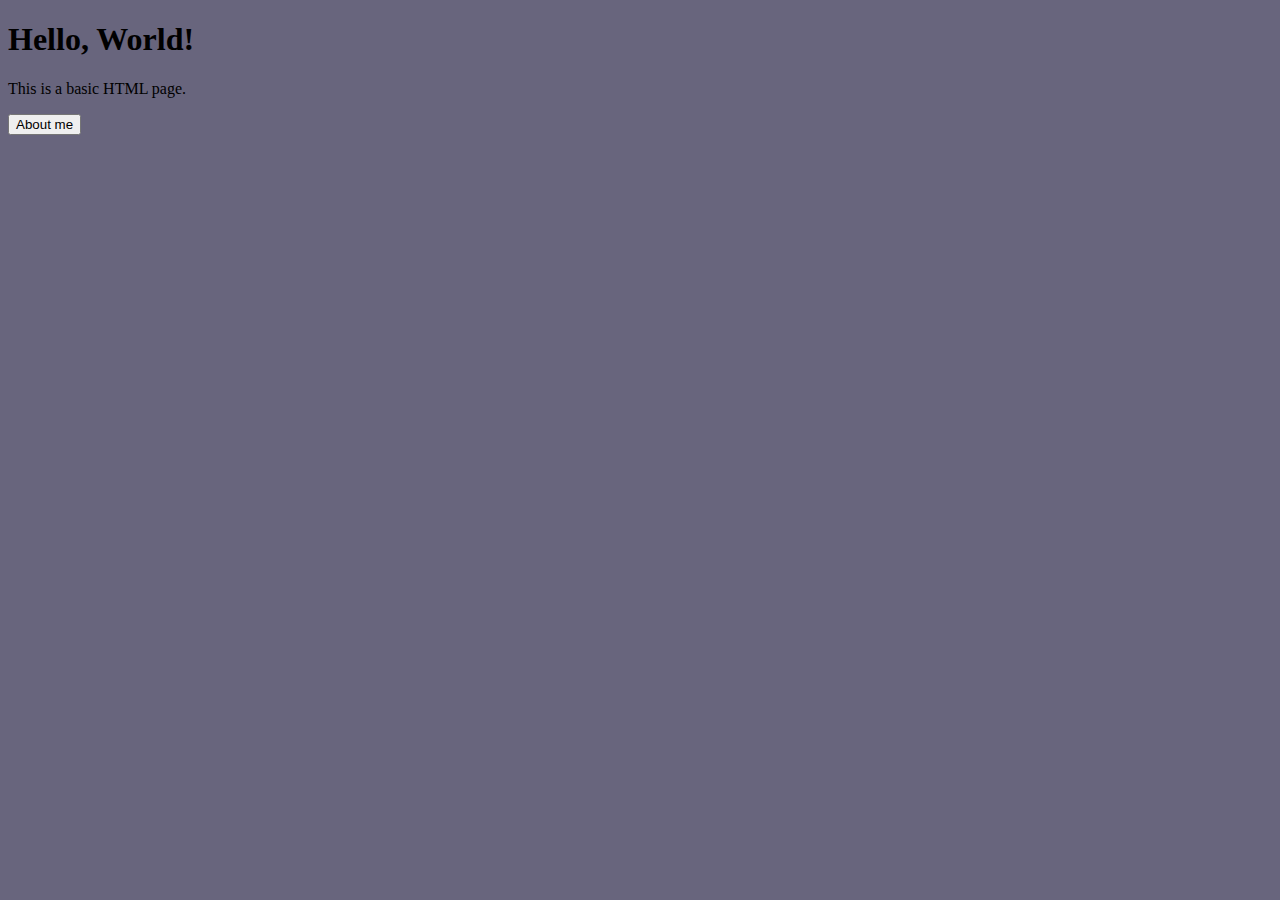
==== about me.html @ fe4a3f62 "adicionei o about me" ====
<!DOCTYPE html>
<html>
<head>
    <meta charset="UTF-8">
    <meta name="viewport" content="width=device-width, initial-scale=1.0">
    <title>Home</title>
    <link rel="stylesheet" href="style.css">
</head>
<body>
    <h1>Hello, World!</h1>
    <p>This is a basic HTML page.</p>
    <a href="another_page.html">
      <button>About me</button>
  </a>
</body>
</html>
---- style.css ----
body {
  background-color: #68657D;
}
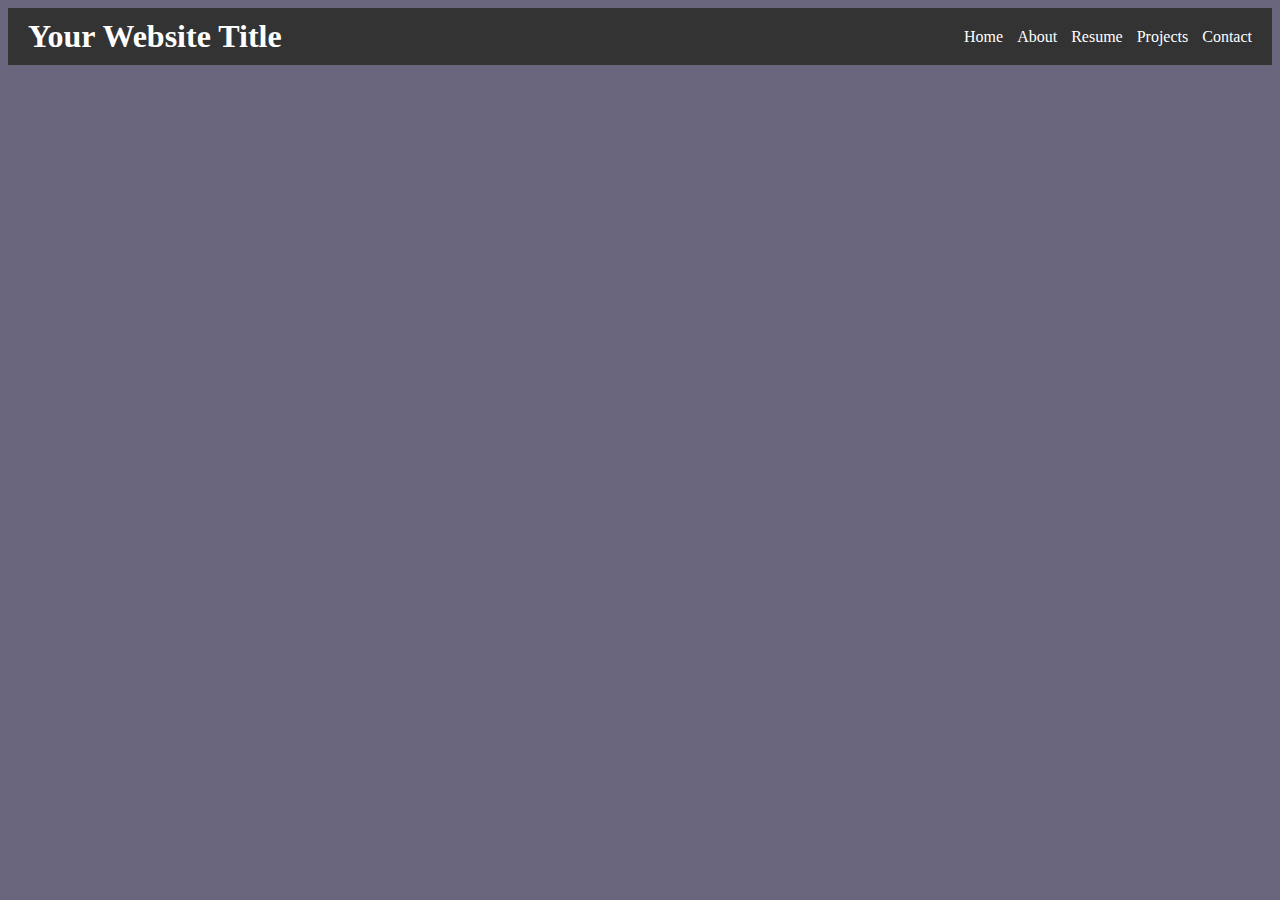
==== commit 90ab27e2: "added a basic layout and responsible css" ====
--- a/about me.html
+++ b/about me.html
@@ -1,16 +1,25 @@
 <!DOCTYPE html>
-<html>
+<html lang="en">
 <head>
     <meta charset="UTF-8">
     <meta name="viewport" content="width=device-width, initial-scale=1.0">
-    <title>Home</title>
+    <title>Your Webpage</title>
     <link rel="stylesheet" href="style.css">
 </head>
 <body>
-    <h1>Hello, World!</h1>
-    <p>This is a basic HTML page.</p>
-    <a href="another_page.html">
-      <button>About me</button>
-  </a>
+
+<div class="top-bar">
+    <div class="title">
+        <h1>Your Website Title</h1>
+    </div>
+    <div class="nav-links">
+        <a href="#">Home</a>
+        <a href="#">About</a>
+        <a href="#">Resume</a>
+        <a href="#">Projects</a>
+        <a href="#">Contact</a>
+    </div>
+</div>
+
 </body>
 </html>--- a/style.css
+++ b/style.css
@@ -1,3 +1,43 @@
 body {
   background-color: #68657D;
 }
+
+.top-bar {
+  background-color: #333; /* Dark background color */
+  color: #fff; /* Text color */
+  padding: 10px 20px; /* Add padding to top and bottom */
+  display: flex; /* Use flexbox layout */
+  justify-content: space-between; /* Align items to start and end */
+  align-items: center; /* Center vertically */
+}
+
+.title h1 {
+  margin: 0; /* Remove default margin */
+}
+
+.nav-links a {
+  color: #fff; /* Text color */
+  text-decoration: none; /* Remove underline */
+  margin-left: 10px; /* Add spacing between links */
+}
+
+.nav-links a:hover {
+  text-decoration: underline; /* Underline on hover */
+}
+
+@media screen and (max-width: 768px) {
+  .top-bar {
+      flex-direction: column; /* Stack elements vertically */
+      padding: 10px; /* Reduce padding */
+  }
+  
+  .nav-links {
+      margin-top: 10px; /* Add spacing between title and links */
+  }
+  
+  .nav-links a {
+      margin-left: 0; /* Reset margin for links */
+      display: block; /* Display links as block elements */
+      margin-bottom: 5px; /* Add spacing between links */
+  }
+}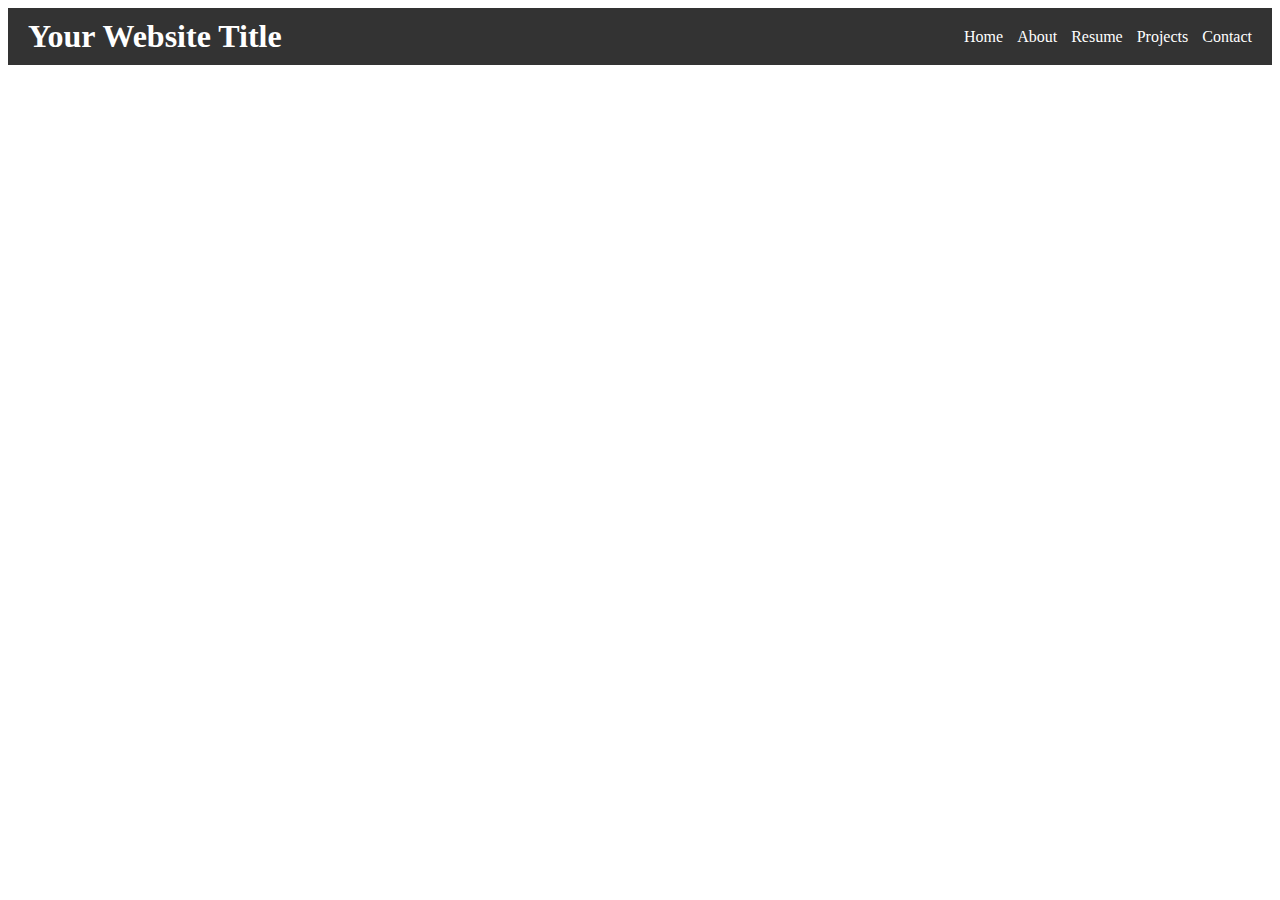
==== commit fb5b4c15: "changed some little things" ====
--- a/about me.html
+++ b/about me.html
@@ -1,5 +1,5 @@
 <!DOCTYPE html>
-<html lang="en">
+<html>
 <head>
     <meta charset="UTF-8">
     <meta name="viewport" content="width=device-width, initial-scale=1.0">
--- a/style.css
+++ b/style.css
@@ -1,5 +1,5 @@
 body {
-  background-color: #68657D;
+  background-color: ##005C6F;
 }
 
 .top-bar {
